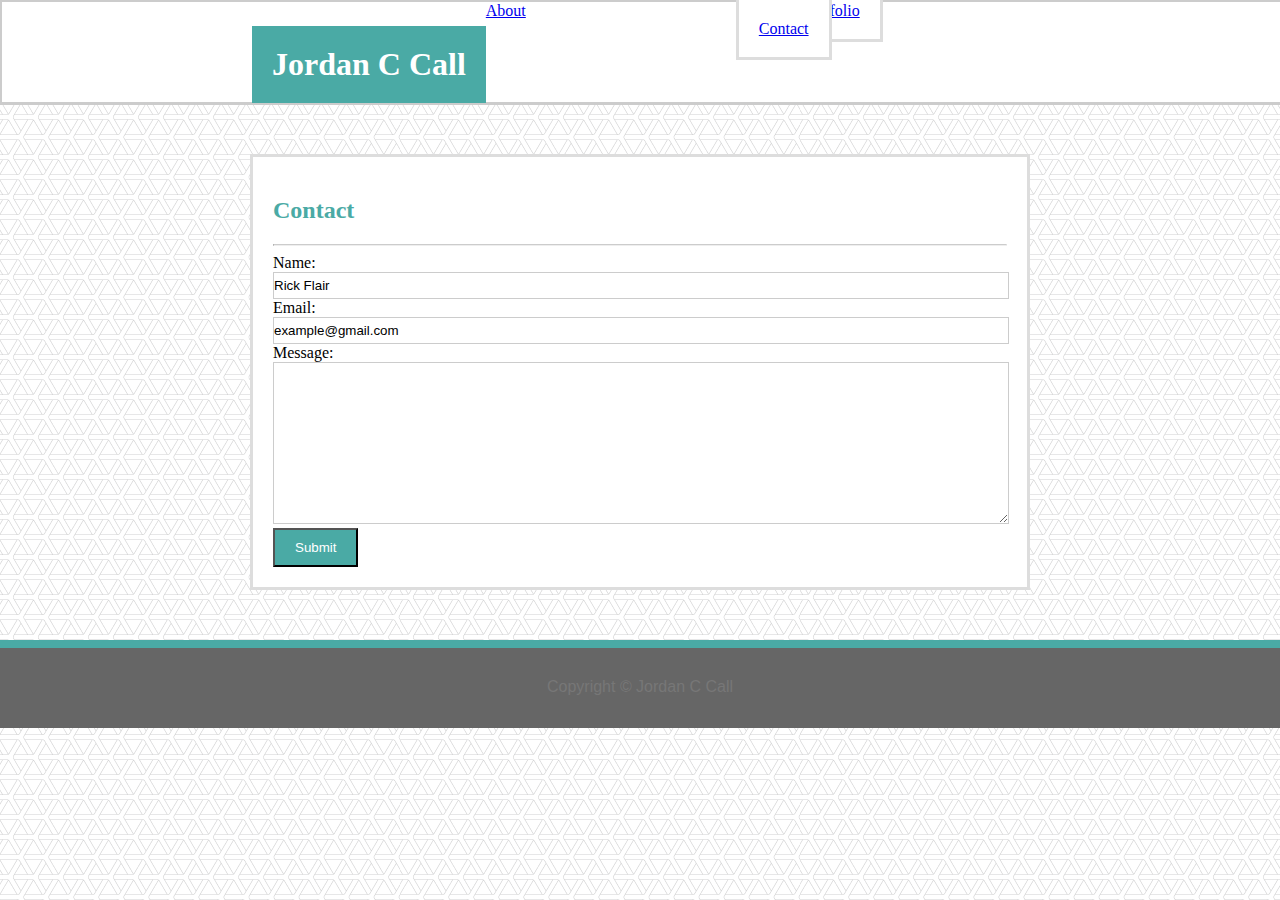
==== contact.html @ 16c14cfe "changes to the style and main code" ====
<!DOCTYPE html>
<html lang="en">
    <head>
        <link rel="stylesheet" type="text/css" href="assets/css/style.css">
        <Title>Jordan C Call</Title>
    </head>
    <body>
        <div class="content">
            <div class="heading">
                <h1>Jordan C Call</h1>
                <div class="link">
                    <a class="index" href="index.html">About</a>
                    <a class="portfolio" href="portfolio.html">Portfolio</a>
                    <a class="contact" href="contact.html">Contact</a>
                </div>
            </div>
            <div>
                <section class="contact">
                    <h2>Contact</h2>
                    <hr>
                    <form class="form">
                        <label for="name">Name:</label>
                        <br>
                        <input type="text" id="name" name="name" value="Rick Flair">
                        <br>
                        <label for="email">Email:</label>
                        <br>
                        <input type="email" id="email" name="email" value="example@gmail.com">
                        <br>
                        <label>Message:</label>
                        <br>
                        <textarea rows="10" cols="150" name="message" form="form"></textarea>
                        <br>
                        <input type="submit" value="Submit">
                    </form>
                </section>
            </div>        
        </div>
        <div class="push"></div>
        <footer class="footer">Copyright &#169 Jordan C Call</footer>
    </body>
</html>
---- assets/css/style.css ----
body{
    width: 100%;
    background-image: url("../images/webb.png");
    margin: 0px;
}

.content{
    
}
.heading{
    background-color: #ffffff;
    border: solid #cccccc;
    width: 100%; 
    height: 100px;
    margin: -1px;
   
}




h1 {
    background-color: #4aaaa5;
    color: #ffffff;
    font-family: 'Georgia', Times, Times New Roman, serif;
    margin: 24px 0px 0px 250px;
    float: left;
    padding: 20px;
    
    
}
.link{
    color:#777777;
}
.index{

}
.content{

}
.portfolio{
    
}
h2{
    color: #4aaaa5;
    font-family: 'Georgia', Times, Times New Roman, serif;
}
hr{
    border-top: 1px solid #cccccc;
}
.bio {
    width: 960;
    margin: 50px 250px -50px 250px;
    background-color: #ffffff;
    border: solid #dddddd;
    padding: 20px;
}
.bio-pic{
    width: 200px;
    height: 200px;
    float: left;
    margin: 10px 20px 10px 0px;
}
.contact{
    width: 960;
    margin: 50px 250px -50px 250px;
    background-color: #ffffff;
    border: solid #dddddd;
    padding: 20px;
}
input[type=text], textarea{
    width: 100%;
    padding: 5px 0px;
    border: 1px solid #cccccc;
    resize: vertical;

}
input[type=email]{
    width: 100%;
    padding: 5px 0px;
    border: 1px solid #cccccc;
    resize: vertical
}
input[type=submit]{
    background-color: #4aaaa5;
    color: #ffffff;
    padding: 10px 20px;
    font-family: 'Arial', 'Helvetica Neue', Helvetica, sans-serif;
    cursor: pointer;
}
input[type=submit]:hover{
    background-color: #397c79;
}
.portfolio{
    width: 960;
    margin: 50px 250px -50px 250px;
    background-color: #ffffff;
    border: solid #dddddd;
    padding: 20px;
}
.footer{
    text-align: center;
    vertical-align: text-bottom;
    background-color: #666666;
    font-family: 'Arial', 'helvetica Neue', Helvetica, sans-serif;
    color: #777777;
    padding-top: 30px;
    border-top: 8px solid #4aaaa5;
    height: 50px;

}
.push{
    height: 100px;
}
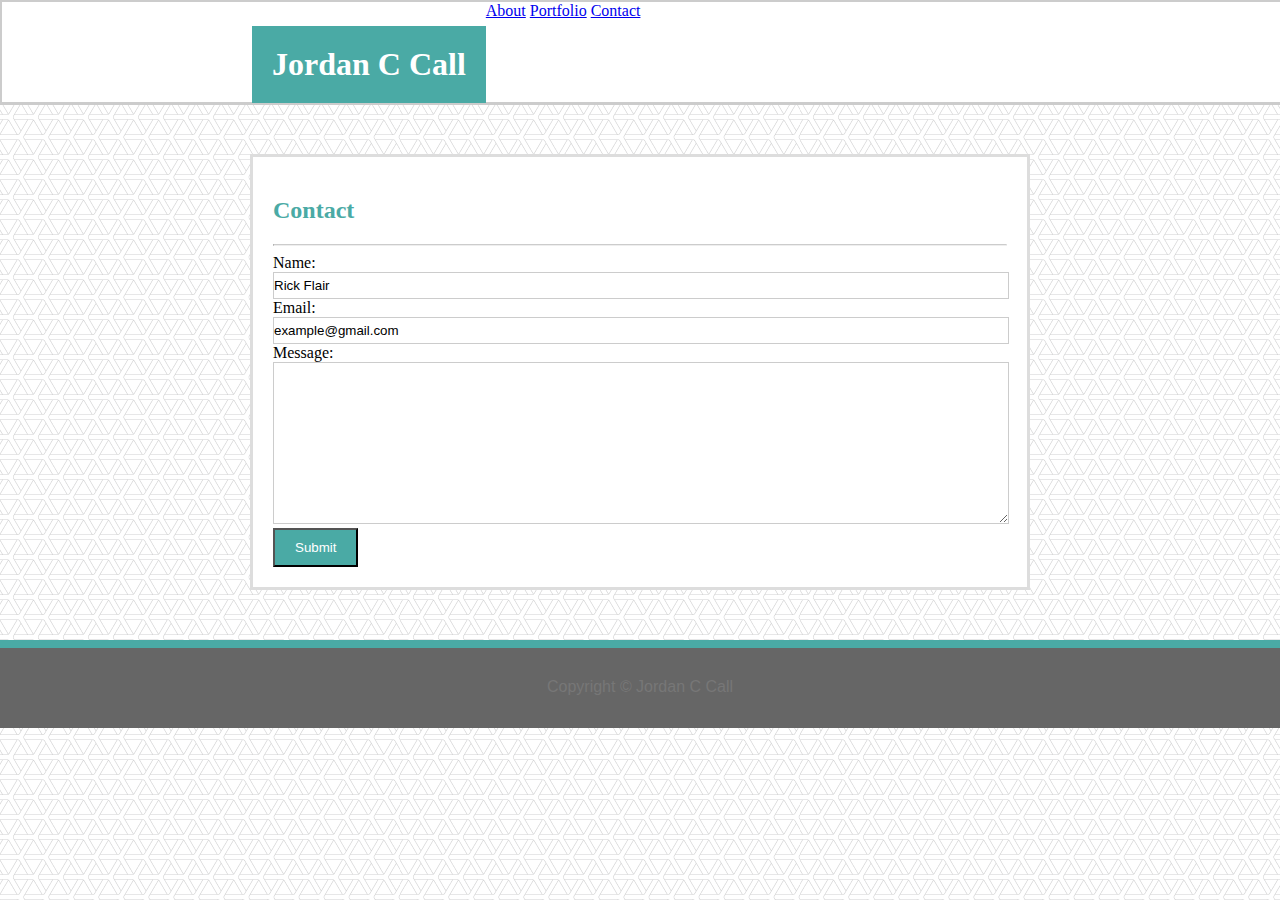
==== commit 3492e57d: "gave classes to each of the links" ====
--- a/contact.html
+++ b/contact.html
@@ -10,8 +10,8 @@
                 <h1>Jordan C Call</h1>
                 <div class="link">
                     <a class="index" href="index.html">About</a>
-                    <a class="portfolio" href="portfolio.html">Portfolio</a>
-                    <a class="contact" href="contact.html">Contact</a>
+                    <a class="portfolio-page" href="portfolio.html">Portfolio</a>
+                    <a class="contact-page" href="contact.html">Contact</a>
                 </div>
             </div>
             <div>
--- a/assets/css/style.css
+++ b/assets/css/style.css
@@ -31,15 +31,17 @@
 }
 .link{
     color:#777777;
+    clear: both;
+    display: inline-block;
 }
 .index{
 
 }
-.content{
+.content-page{
 
 }
-.portfolio{
-    
+.portfolio-page{
+
 }
 h2{
     color: #4aaaa5;
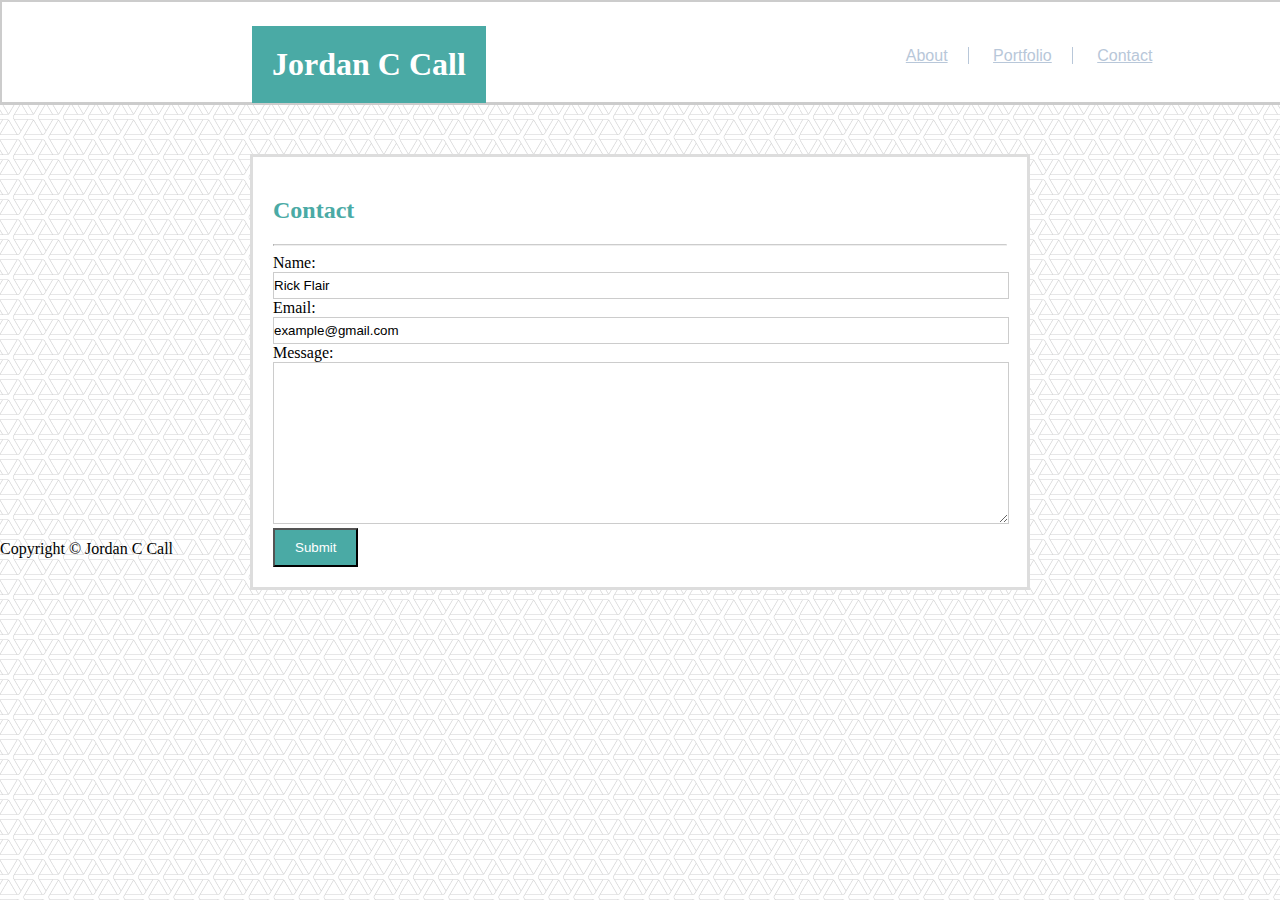
==== commit fe76eef0: "adjusting some of the html and style sheet" ====
--- a/contact.html
+++ b/contact.html
@@ -8,11 +8,11 @@
         <div class="content">
             <div class="heading">
                 <h1>Jordan C Call</h1>
-                <div class="link">
+                <nav class="link">
                     <a class="index" href="index.html">About</a>
                     <a class="portfolio-page" href="portfolio.html">Portfolio</a>
                     <a class="contact-page" href="contact.html">Contact</a>
-                </div>
+                </nav>
             </div>
             <div>
                 <section class="contact">
--- a/assets/css/style.css
+++ b/assets/css/style.css
@@ -13,10 +13,8 @@
     width: 100%; 
     height: 100px;
     margin: -1px;
-   
-}
-
-
+    
+}
 
 
 h1 {
@@ -30,18 +28,26 @@
     
 }
 .link{
-    color:#777777;
+    color: #b8c7d9;
     clear: both;
     display: inline-block;
+    margin: 25px 0px 0px 400px;
+    padding: 20px 0px;
+    font-family: 'Arial', 'helvetica Neue', Helvetica, sans-serif;
 }
 .index{
-
-}
-.content-page{
-
+    border-right: 1px solid #b8c7d9;
+    padding: 0px 20px;
+    color: #b8c7d9 ;
+}
+.contact-page{
+    color:#b8c7d9;
+    padding: 0px 20px;
 }
 .portfolio-page{
-
+    border-right: 1px solid #b8c7d9;
+    color:#b8c7d9;
+    padding: 0px 20px;
 }
 h2{
     color: #4aaaa5;
@@ -100,15 +106,110 @@
     border: solid #dddddd;
     padding: 20px;
 }
+.portfolio-pics{
+    
+}
+.pic1{
+    width: 300px;
+    height: 200px;
+    margin: 20px 20px 20px 0px;
+}
+.pic1a{
+   
+}
+.site-one{
+    background: #4aaaa5;
+    height: 20px;
+    width: 300px;
+    margin: 0px;
+    text-align: center;
+    padding: 20px 0px;
+    position: absolute;
+    top: 50%;
+    font-family: 'Georgia', Times, Times New Roman, serif;
+    color: #ffffff;
+    font-size: 20px;
+}
+.pic2{
+    width: 300px;
+    height: 200px;
+    margin: 20px 20px 20px 0px;
+}
+.pic2a{
+   
+}
+.site-two{
+    background: #4aaaa5;
+    height: 20px;
+    width: 300px;
+    margin: 0px;
+    text-align: center;
+    padding: 20px 0px;
+    position: absolute;
+    top: 50%;
+    font-family: 'Georgia', Times, Times New Roman, serif;
+    color: #ffffff;
+    font-size: 20px;
+.pic3{
+    width: 300px;
+    height: 200px;
+    margin: 20px 20px 20px 0px;
+}
+.site-three{
+    background: #4aaaa5;
+    height: 20px;
+    width: 300px;
+    margin: 0px;
+    text-align: center;
+    padding: 20px 0px;
+    position: absolute;
+    top: 50%;
+    font-family: 'Georgia', Times, Times New Roman, serif;
+    color: #ffffff;
+    font-size: 20px;
+.pic4{
+    width: 300px;
+    height: 200px;
+    margin: 20px 20px 20px 0px;
+}
+.site-four{
+    background: #4aaaa5;
+    height: 20px;
+    width: 300px;
+    margin: 0px;
+    text-align: center;
+    padding: 20px 0px;
+    position: absolute;
+    top: 50%;
+    font-family: 'Georgia', Times, Times New Roman, serif;
+    color: #ffffff;
+    font-size: 20px;
+.pic5{
+    width: 300px;
+    height: 200px;
+    margin: 20px 20px 20px 0px;
+}
+.site-five{
+    background: #4aaaa5;
+    height: 20px;
+    width: 300px;
+    margin: 0px;
+    text-align: center;
+    padding: 20px 0px;
+    position: absolute;
+    top: 50%;
+    font-family: 'Georgia', Times, Times New Roman, serif;
+    color: #ffffff;
+    font-size: 20px;
 .footer{
     text-align: center;
     vertical-align: text-bottom;
     background-color: #666666;
     font-family: 'Arial', 'helvetica Neue', Helvetica, sans-serif;
     color: #777777;
-    padding-top: 30px;
+    padding-top: 50px;
     border-top: 8px solid #4aaaa5;
-    height: 50px;
+    
 
 }
 .push{
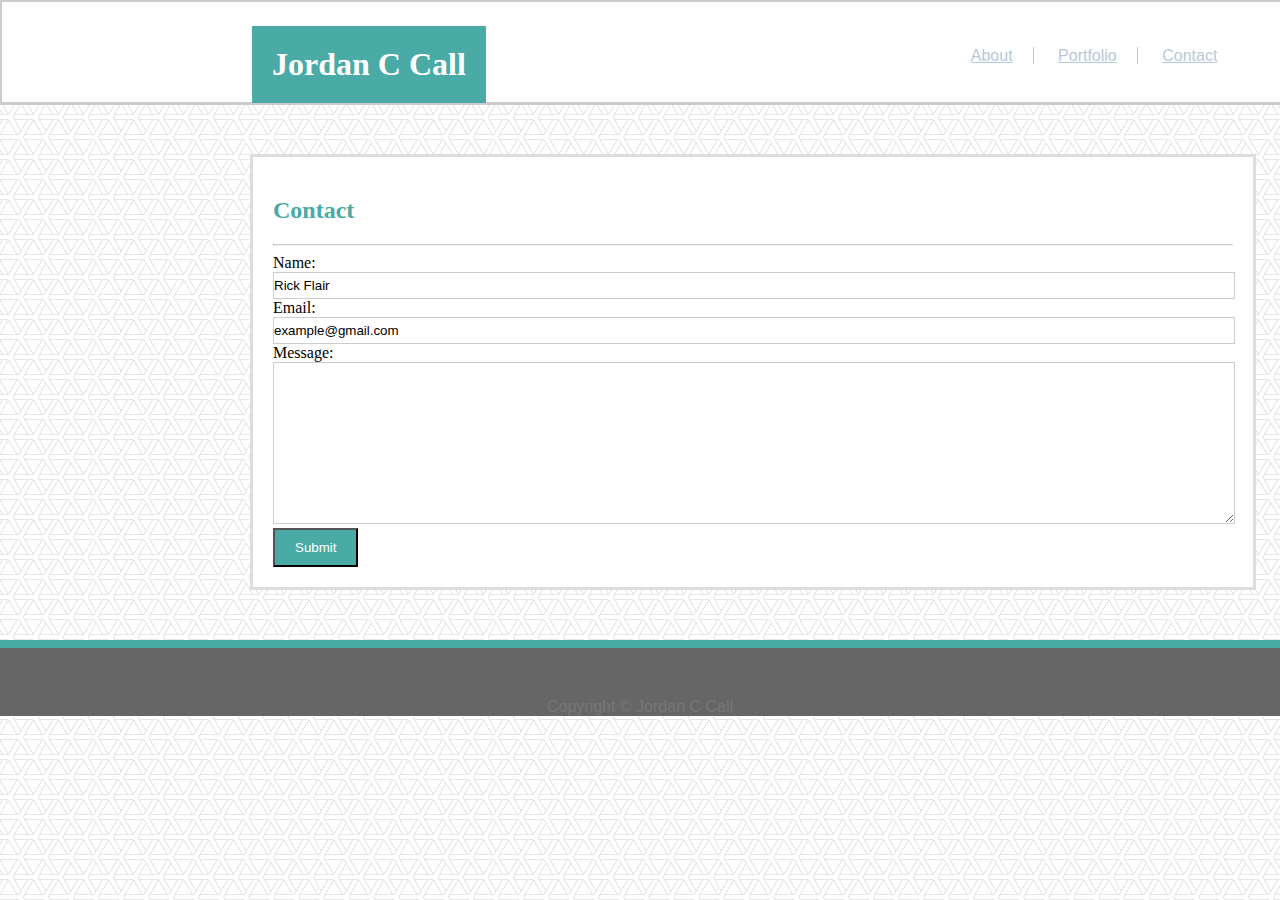
==== commit 59ec9d38: "fixed minor errors in the code" ====
--- a/contact.html
+++ b/contact.html
@@ -1,8 +1,9 @@
 <!DOCTYPE html>
-<html lang="en">
+<html lang="en-us">
     <head>
+        <meta charset="UTF-8">
+        <Title>Jordan C Call</Title>
         <link rel="stylesheet" type="text/css" href="assets/css/style.css">
-        <Title>Jordan C Call</Title>
     </head>
     <body>
         <div class="content">
--- a/assets/css/style.css
+++ b/assets/css/style.css
@@ -31,7 +31,7 @@
     color: #b8c7d9;
     clear: both;
     display: inline-block;
-    margin: 25px 0px 0px 400px;
+    margin: 25px 0px 0px 465px;
     padding: 20px 0px;
     font-family: 'Arial', 'helvetica Neue', Helvetica, sans-serif;
 }
@@ -57,7 +57,7 @@
     border-top: 1px solid #cccccc;
 }
 .bio {
-    width: 960;
+    width: 960px;
     margin: 50px 250px -50px 250px;
     background-color: #ffffff;
     border: solid #dddddd;
@@ -70,7 +70,7 @@
     margin: 10px 20px 10px 0px;
 }
 .contact{
-    width: 960;
+    width: 960px;
     margin: 50px 250px -50px 250px;
     background-color: #ffffff;
     border: solid #dddddd;
@@ -100,19 +100,20 @@
     background-color: #397c79;
 }
 .portfolio{
-    width: 960;
+    width: 960px;
     margin: 50px 250px -50px 250px;
     background-color: #ffffff;
     border: solid #dddddd;
     padding: 20px;
 }
 .portfolio-pics{
-    
+    display: grid;
+    grid-template-columns: 320px 320px;
 }
 .pic1{
     width: 300px;
     height: 200px;
-    margin: 20px 20px 20px 0px;
+    margin: 20px 0px;
 }
 .pic1a{
    
@@ -125,7 +126,7 @@
     text-align: center;
     padding: 20px 0px;
     position: absolute;
-    top: 50%;
+    top: 51%;
     font-family: 'Georgia', Times, Times New Roman, serif;
     color: #ffffff;
     font-size: 20px;
@@ -133,7 +134,7 @@
 .pic2{
     width: 300px;
     height: 200px;
-    margin: 20px 20px 20px 0px;
+    margin: 20px 0px;
 }
 .pic2a{
    
@@ -146,14 +147,15 @@
     text-align: center;
     padding: 20px 0px;
     position: absolute;
-    top: 50%;
-    font-family: 'Georgia', Times, Times New Roman, serif;
-    color: #ffffff;
-    font-size: 20px;
+    top: 51%;
+    font-family: 'Georgia', Times, Times New Roman, serif;
+    color: #ffffff;
+    font-size: 20px;
+}    
 .pic3{
     width: 300px;
     height: 200px;
-    margin: 20px 20px 20px 0px;
+    margin: 20px 0px;
 }
 .site-three{
     background: #4aaaa5;
@@ -163,14 +165,15 @@
     text-align: center;
     padding: 20px 0px;
     position: absolute;
-    top: 50%;
-    font-family: 'Georgia', Times, Times New Roman, serif;
-    color: #ffffff;
-    font-size: 20px;
+    top: 82%;
+    font-family: 'Georgia', Times, Times New Roman, serif;
+    color: #ffffff;
+    font-size: 20px;
+}
 .pic4{
     width: 300px;
     height: 200px;
-    margin: 20px 20px 20px 0px;
+    margin: 20px 0px;
 }
 .site-four{
     background: #4aaaa5;
@@ -180,14 +183,15 @@
     text-align: center;
     padding: 20px 0px;
     position: absolute;
-    top: 50%;
-    font-family: 'Georgia', Times, Times New Roman, serif;
-    color: #ffffff;
-    font-size: 20px;
+    top: 82%;
+    font-family: 'Georgia', Times, Times New Roman, serif;
+    color: #ffffff;
+    font-size: 20px;
+}
 .pic5{
     width: 300px;
     height: 200px;
-    margin: 20px 20px 20px 0px;
+    margin: 20px 0px;
 }
 .site-five{
     background: #4aaaa5;
@@ -197,10 +201,11 @@
     text-align: center;
     padding: 20px 0px;
     position: absolute;
-    top: 50%;
-    font-family: 'Georgia', Times, Times New Roman, serif;
-    color: #ffffff;
-    font-size: 20px;
+    top: 113%;
+    font-family: 'Georgia', Times, Times New Roman, serif;
+    color: #ffffff;
+    font-size: 20px;
+}
 .footer{
     text-align: center;
     vertical-align: text-bottom;
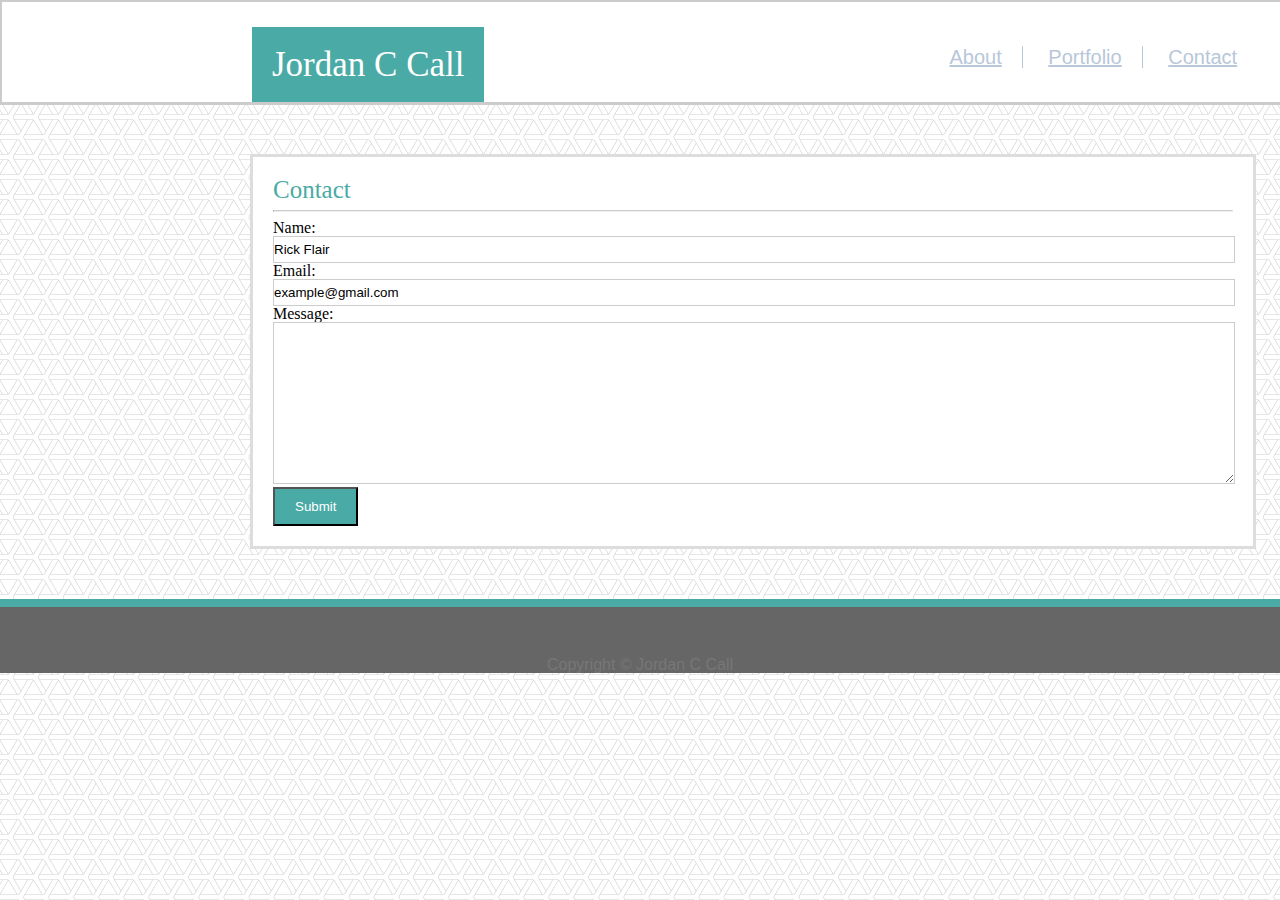
==== commit 9a505875: "update to the htmp and css" ====
--- a/contact.html
+++ b/contact.html
@@ -3,6 +3,7 @@
     <head>
         <meta charset="UTF-8">
         <Title>Jordan C Call</Title>
+        <link rel="stylesheet" type="text/css" href="assets/css/ResetCSS.css">
         <link rel="stylesheet" type="text/css" href="assets/css/style.css">
     </head>
     <body>
--- a/assets/css/ResetCSS.css
+++ b/assets/css/ResetCSS.css
@@ -0,0 +1,48 @@
+/* http://meyerweb.com/eric/tools/css/reset/ 
+   v2.0 | 20110126
+   License: none (public domain)
+*/
+
+html, body, div, span, applet, object, iframe,
+h1, h2, h3, h4, h5, h6, p, blockquote, pre,
+a, abbr, acronym, address, big, cite, code,
+del, dfn, em, img, ins, kbd, q, s, samp,
+small, strike, strong, sub, sup, tt, var,
+b, u, i, center,
+dl, dt, dd, ol, ul, li,
+fieldset, form, label, legend,
+table, caption, tbody, tfoot, thead, tr, th, td,
+article, aside, canvas, details, embed, 
+figure, figcaption, footer, header, hgroup, 
+menu, nav, output, ruby, section, summary,
+time, mark, audio, video {
+	margin: 0;
+	padding: 0;
+	border: 0;
+	font-size: 100%;
+	font: inherit;
+	vertical-align: baseline;
+}
+/* HTML5 display-role reset for older browsers */
+article, aside, details, figcaption, figure, 
+footer, header, hgroup, menu, nav, section {
+	display: block;
+}
+body {
+	line-height: 1;
+}
+ol, ul {
+	list-style: none;
+}
+blockquote, q {
+	quotes: none;
+}
+blockquote:before, blockquote:after,
+q:before, q:after {
+	content: '';
+	content: none;
+}
+table {
+	border-collapse: collapse;
+	border-spacing: 0;
+}--- a/assets/css/style.css
+++ b/assets/css/style.css
@@ -21,19 +21,20 @@
     background-color: #4aaaa5;
     color: #ffffff;
     font-family: 'Georgia', Times, Times New Roman, serif;
-    margin: 24px 0px 0px 250px;
+    margin: 25px 0px 0px 250px;
     float: left;
     padding: 20px;
-    
+    font-size: 35px
     
 }
 .link{
     color: #b8c7d9;
     clear: both;
     display: inline-block;
-    margin: 25px 0px 0px 465px;
+    margin: 25px 0px 0px 445px;
     padding: 20px 0px;
     font-family: 'Arial', 'helvetica Neue', Helvetica, sans-serif;
+    font-size: 20px;
 }
 .index{
     border-right: 1px solid #b8c7d9;
@@ -52,6 +53,7 @@
 h2{
     color: #4aaaa5;
     font-family: 'Georgia', Times, Times New Roman, serif;
+    font-size: 25px;
 }
 hr{
     border-top: 1px solid #cccccc;
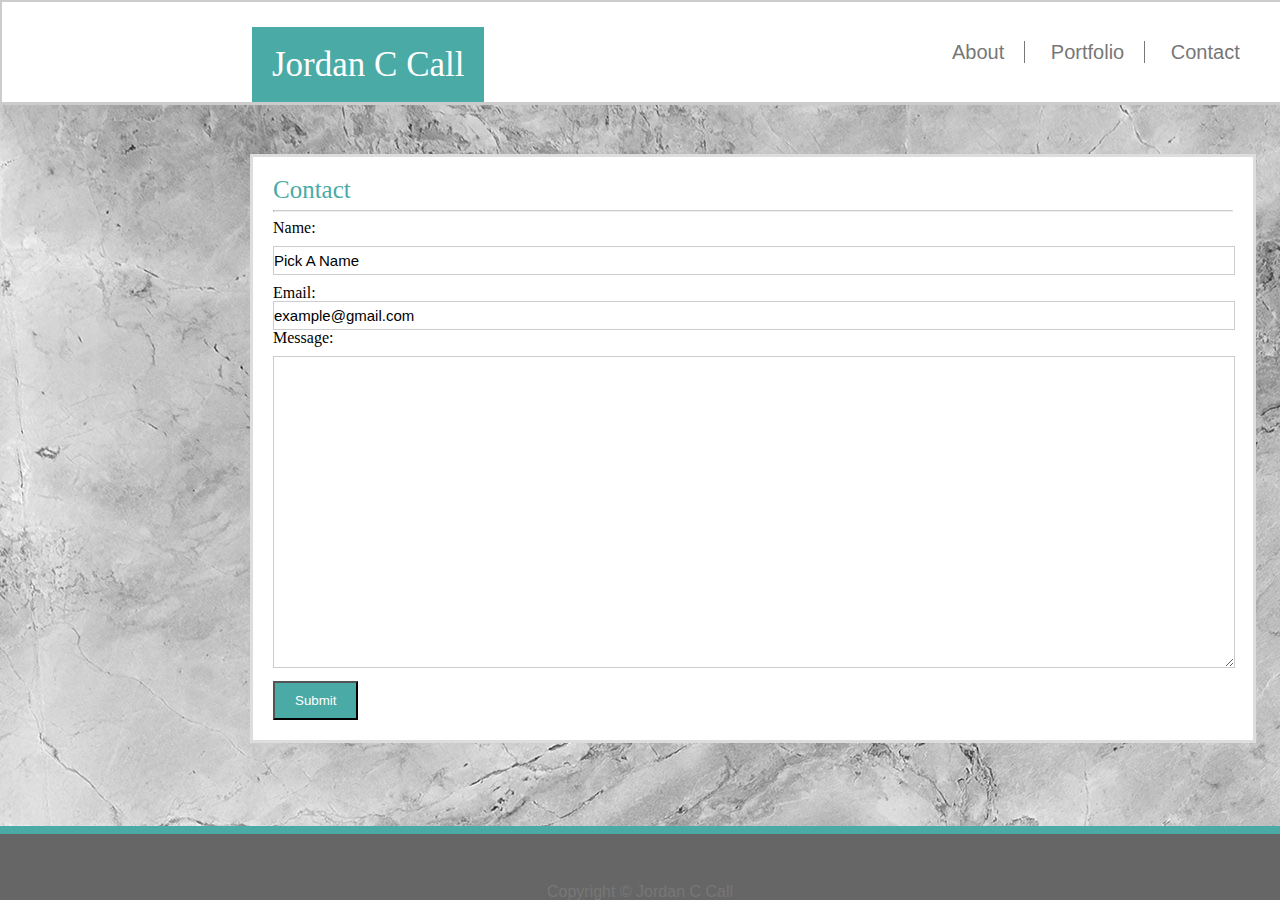
==== commit d98a188c: "changed out some of the pictures, made links on Portfolio.html fixed css on links" ====
--- a/contact.html
+++ b/contact.html
@@ -16,14 +16,14 @@
                     <a class="contact-page" href="contact.html">Contact</a>
                 </nav>
             </div>
-            <div>
+            <div class="clearfix">
                 <section class="contact">
                     <h2>Contact</h2>
                     <hr>
                     <form class="form">
                         <label for="name">Name:</label>
                         <br>
-                        <input type="text" id="name" name="name" value="Rick Flair">
+                        <input type="text" id="name" name="name" value="Pick A Name">
                         <br>
                         <label for="email">Email:</label>
                         <br>
--- a/assets/css/style.css
+++ b/assets/css/style.css
@@ -1,6 +1,6 @@
 body{
     width: 100%;
-    background-image: url("../images/webb.png");
+    background-image: url("../images/scott-webb-UjupleczBOY-unsplash.jpg");
     margin: 0px;
 }
 
@@ -28,27 +28,35 @@
     
 }
 .link{
-    color: #b8c7d9;
+    color: #777777;
+    position: absolute;
+    margin-top:40px;
+    margin-left: 930px;
+    font-family: 'Arial', 'helvetica Neue', Helvetica, sans-serif;
+    font-size: 20px;
+}
+.index{
+    border-right: 1px solid #777777;
+    padding: 0px 20px;
+    color: #777777 ;
+    text-decoration: none;
+}
+.contact-page{
+    color:#777777;
+    padding: 0px 20px;
+    text-decoration: none;
+}
+.portfolio-page{
+    border-right: 1px solid #777777;
+    color: #777777;
+    padding: 0px 20px;
+    text-decoration: none;
+}
+
+.clearfix::after{
+    content: "";
     clear: both;
-    display: inline-block;
-    margin: 25px 0px 0px 445px;
-    padding: 20px 0px;
-    font-family: 'Arial', 'helvetica Neue', Helvetica, sans-serif;
-    font-size: 20px;
-}
-.index{
-    border-right: 1px solid #b8c7d9;
-    padding: 0px 20px;
-    color: #b8c7d9 ;
-}
-.contact-page{
-    color:#b8c7d9;
-    padding: 0px 20px;
-}
-.portfolio-page{
-    border-right: 1px solid #b8c7d9;
-    color:#b8c7d9;
-    padding: 0px 20px;
+    display: block;
 }
 h2{
     color: #4aaaa5;
@@ -64,12 +72,20 @@
     background-color: #ffffff;
     border: solid #dddddd;
     padding: 20px;
-}
+    color: #777777;
+    font-family: 'Arial', 'Helvetica Neue', Helvetica, sans-serif;
+    font-size: 20px;
+}
+
 .bio-pic{
     width: 200px;
     height: 200px;
     float: left;
     margin: 10px 20px 10px 0px;
+}
+.qoute{
+    font-style: italic;
+    text-align: center;
 }
 .contact{
     width: 960px;
@@ -83,13 +99,22 @@
     padding: 5px 0px;
     border: 1px solid #cccccc;
     resize: vertical;
-
+    margin: 10px 0px;
+    font-family: 'Arial', 'Helvetica Neue', Helvetica, sans-serif;
+    font-size: 15px;
+
+}
+textarea{
+    height: 300px;
 }
 input[type=email]{
     width: 100%;
     padding: 5px 0px;
     border: 1px solid #cccccc;
     resize: vertical
+    margin: 10px 0px;
+    font-family: 'Arial', 'Helvetica Neue', Helvetica, sans-serif;
+    font-size: 15px;
 }
 input[type=submit]{
     background-color: #4aaaa5;
@@ -111,14 +136,16 @@
 .portfolio-pics{
     display: grid;
     grid-template-columns: 320px 320px;
+    
+    
 }
 .pic1{
     width: 300px;
     height: 200px;
-    margin: 20px 0px;
+    margin: 20px 0px 20px 0px;
 }
 .pic1a{
-   
+   position: relative;
 }
 .site-one{
     background: #4aaaa5;
@@ -128,18 +155,19 @@
     text-align: center;
     padding: 20px 0px;
     position: absolute;
-    top: 51%;
-    font-family: 'Georgia', Times, Times New Roman, serif;
-    color: #ffffff;
-    font-size: 20px;
+    top: 55%;
+    font-family: 'Georgia', Times, Times New Roman, serif;
+    color: #ffffff;
+    font-size: 20px;
+    
 }
 .pic2{
     width: 300px;
     height: 200px;
-    margin: 20px 0px;
+    margin: 20px 0px 20px 0px;
 }
 .pic2a{
-   
+   position: relative;
 }
 .site-two{
     background: #4aaaa5;
@@ -149,7 +177,7 @@
     text-align: center;
     padding: 20px 0px;
     position: absolute;
-    top: 51%;
+    top: 55%;
     font-family: 'Georgia', Times, Times New Roman, serif;
     color: #ffffff;
     font-size: 20px;
@@ -157,8 +185,11 @@
 .pic3{
     width: 300px;
     height: 200px;
-    margin: 20px 0px;
-}
+    margin-bottom: 20px;
+}
+.pic3a{
+    position: relative;
+ }
 .site-three{
     background: #4aaaa5;
     height: 20px;
@@ -167,7 +198,7 @@
     text-align: center;
     padding: 20px 0px;
     position: absolute;
-    top: 82%;
+    top: 55%;
     font-family: 'Georgia', Times, Times New Roman, serif;
     color: #ffffff;
     font-size: 20px;
@@ -175,8 +206,11 @@
 .pic4{
     width: 300px;
     height: 200px;
-    margin: 20px 0px;
-}
+    margin-bottom: 20px;
+}
+.pic4a{
+    position: relative;
+ }
 .site-four{
     background: #4aaaa5;
     height: 20px;
@@ -185,7 +219,7 @@
     text-align: center;
     padding: 20px 0px;
     position: absolute;
-    top: 82%;
+    top: 55%;
     font-family: 'Georgia', Times, Times New Roman, serif;
     color: #ffffff;
     font-size: 20px;
@@ -193,8 +227,11 @@
 .pic5{
     width: 300px;
     height: 200px;
-    margin: 20px 0px;
-}
+    margin-bottom: 20px;
+}
+.pic5a{
+    position: relative;
+ }
 .site-five{
     background: #4aaaa5;
     height: 20px;
@@ -203,7 +240,7 @@
     text-align: center;
     padding: 20px 0px;
     position: absolute;
-    top: 113%;
+    top: 55%;
     font-family: 'Georgia', Times, Times New Roman, serif;
     color: #ffffff;
     font-size: 20px;
@@ -216,9 +253,12 @@
     color: #777777;
     padding-top: 50px;
     border-top: 8px solid #4aaaa5;
-    
+    position: fixed;
+    width: 100%;
+    left: 0;
+    bottom: 0;
 
 }
 .push{
-    height: 100px;
+    height: 200px;
 }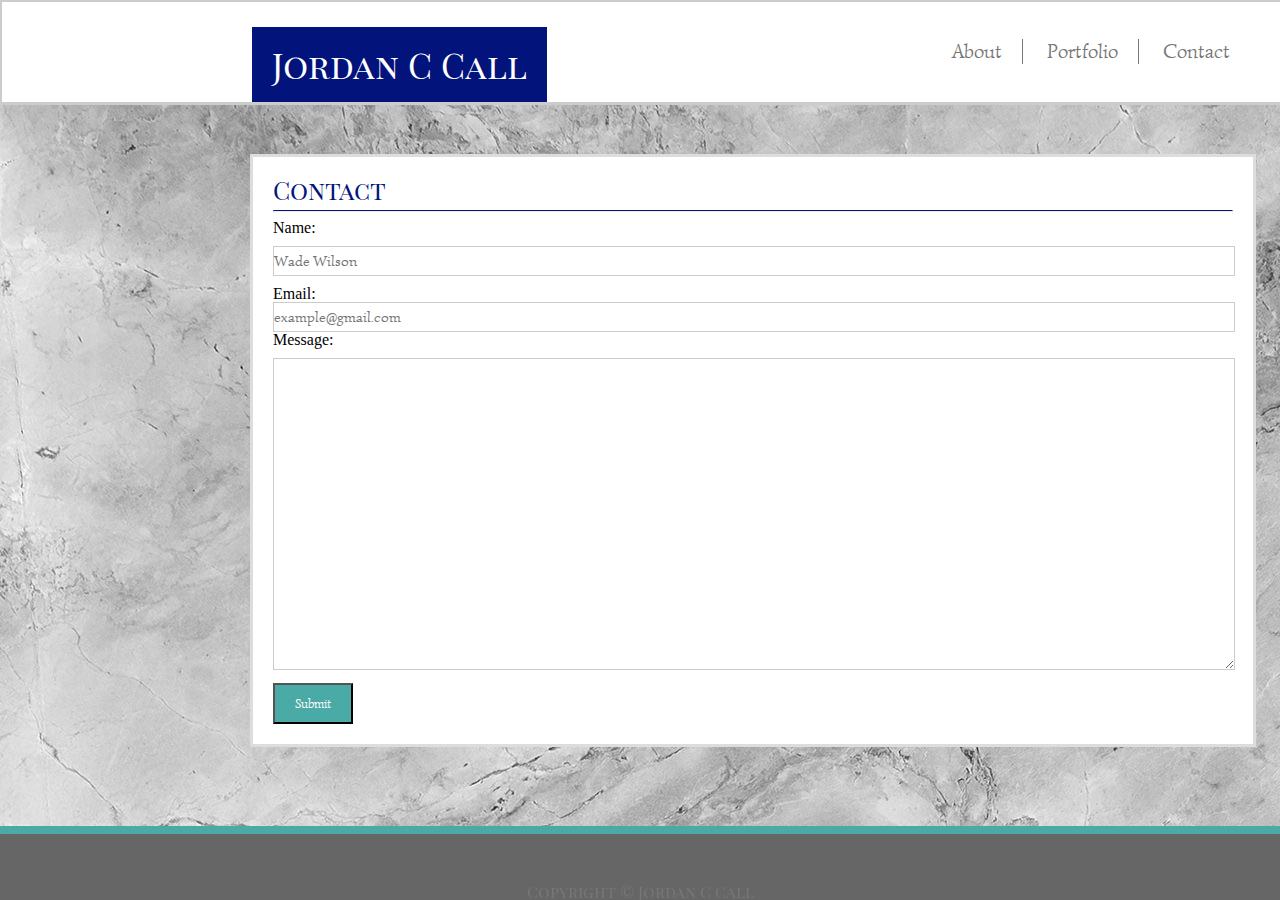
==== commit 61ed52c3: "changing font and colors" ====
--- a/contact.html
+++ b/contact.html
@@ -5,6 +5,7 @@
         <Title>Jordan C Call</Title>
         <link rel="stylesheet" type="text/css" href="assets/css/ResetCSS.css">
         <link rel="stylesheet" type="text/css" href="assets/css/style.css">
+        <link href="https://fonts.googleapis.com/css?family=Playfair+Display+SC|Simonetta&display=swap" rel="stylesheet">
     </head>
     <body>
         <div class="content">
@@ -23,11 +24,11 @@
                     <form class="form">
                         <label for="name">Name:</label>
                         <br>
-                        <input type="text" id="name" name="name" value="Pick A Name">
+                        <input type="text" id="name" name="name" placeholder="Wade Wilson">
                         <br>
                         <label for="email">Email:</label>
                         <br>
-                        <input type="email" id="email" name="email" value="example@gmail.com">
+                        <input type="email" id="email" name="email" placeholder="example@gmail.com">
                         <br>
                         <label>Message:</label>
                         <br>
--- a/assets/css/style.css
+++ b/assets/css/style.css
@@ -18,9 +18,9 @@
 
 
 h1 {
-    background-color: #4aaaa5;
-    color: #ffffff;
-    font-family: 'Georgia', Times, Times New Roman, serif;
+    background-color: #02137b;
+    color: #ffffff;
+    font-family: 'Playfair Display SC';
     margin: 25px 0px 0px 250px;
     float: left;
     padding: 20px;
@@ -32,7 +32,7 @@
     position: absolute;
     margin-top:40px;
     margin-left: 930px;
-    font-family: 'Arial', 'helvetica Neue', Helvetica, sans-serif;
+    font-family: 'Simonetta';
     font-size: 20px;
 }
 .index{
@@ -59,21 +59,21 @@
     display: block;
 }
 h2{
-    color: #4aaaa5;
-    font-family: 'Georgia', Times, Times New Roman, serif;
+    color: #02137b;
+    font-family: 'Playfair Display SC';
     font-size: 25px;
 }
 hr{
-    border-top: 1px solid #cccccc;
+    border-top: 1px solid #02137b;
 }
 .bio {
     width: 960px;
     margin: 50px 250px -50px 250px;
-    background-color: #ffffff;
-    border: solid #dddddd;
-    padding: 20px;
-    color: #777777;
-    font-family: 'Arial', 'Helvetica Neue', Helvetica, sans-serif;
+    background-color: #f9fbff;
+    border: solid #747474;
+    padding: 20px;
+    color: #707070;
+    font-family: 'Simonetta';
     font-size: 20px;
 }
 
@@ -86,6 +86,7 @@
 .qoute{
     font-style: italic;
     text-align: center;
+    color: #0077da;
 }
 .contact{
     width: 960px;
@@ -100,7 +101,7 @@
     border: 1px solid #cccccc;
     resize: vertical;
     margin: 10px 0px;
-    font-family: 'Arial', 'Helvetica Neue', Helvetica, sans-serif;
+    font-family: 'Simonetta';
     font-size: 15px;
 
 }
@@ -113,14 +114,14 @@
     border: 1px solid #cccccc;
     resize: vertical
     margin: 10px 0px;
-    font-family: 'Arial', 'Helvetica Neue', Helvetica, sans-serif;
+    font-family: 'Simonetta';
     font-size: 15px;
 }
 input[type=submit]{
     background-color: #4aaaa5;
     color: #ffffff;
     padding: 10px 20px;
-    font-family: 'Arial', 'Helvetica Neue', Helvetica, sans-serif;
+    font-family: 'Simonetta';
     cursor: pointer;
 }
 input[type=submit]:hover{
@@ -156,7 +157,7 @@
     padding: 20px 0px;
     position: absolute;
     top: 55%;
-    font-family: 'Georgia', Times, Times New Roman, serif;
+    font-family: 'Playfair Display SC';
     color: #ffffff;
     font-size: 20px;
     
@@ -178,7 +179,7 @@
     padding: 20px 0px;
     position: absolute;
     top: 55%;
-    font-family: 'Georgia', Times, Times New Roman, serif;
+    font-family: 'Playfair Display SC';
     color: #ffffff;
     font-size: 20px;
 }    
@@ -199,7 +200,7 @@
     padding: 20px 0px;
     position: absolute;
     top: 55%;
-    font-family: 'Georgia', Times, Times New Roman, serif;
+    font-family: 'Playfair Display SC';
     color: #ffffff;
     font-size: 20px;
 }
@@ -220,7 +221,7 @@
     padding: 20px 0px;
     position: absolute;
     top: 55%;
-    font-family: 'Georgia', Times, Times New Roman, serif;
+    font-family: 'Playfair Display SC';
     color: #ffffff;
     font-size: 20px;
 }
@@ -241,7 +242,7 @@
     padding: 20px 0px;
     position: absolute;
     top: 55%;
-    font-family: 'Georgia', Times, Times New Roman, serif;
+    font-family: 'Playfair Display SC';
     color: #ffffff;
     font-size: 20px;
 }
@@ -249,7 +250,7 @@
     text-align: center;
     vertical-align: text-bottom;
     background-color: #666666;
-    font-family: 'Arial', 'helvetica Neue', Helvetica, sans-serif;
+    font-family: 'Playfair Display SC';
     color: #777777;
     padding-top: 50px;
     border-top: 8px solid #4aaaa5;
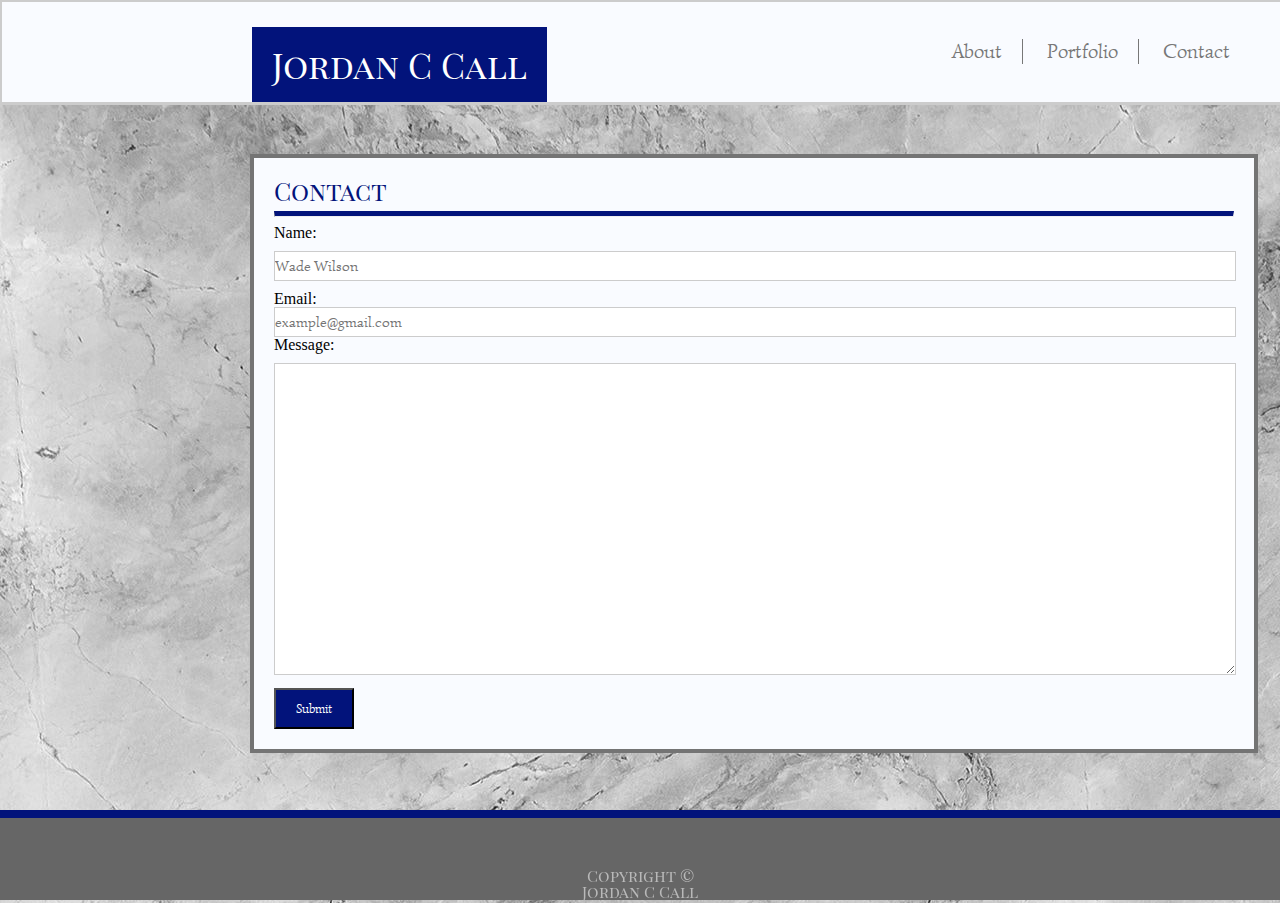
==== commit 57902418: "deleted some photos and changed the style sheet changing some of the colors" ====
--- a/contact.html
+++ b/contact.html
@@ -3,6 +3,7 @@
     <head>
         <meta charset="UTF-8">
         <Title>Jordan C Call</Title>
+        <meta name="viewport" content="width=device-width, initial-scale=1">
         <link rel="stylesheet" type="text/css" href="assets/css/ResetCSS.css">
         <link rel="stylesheet" type="text/css" href="assets/css/style.css">
         <link href="https://fonts.googleapis.com/css?family=Playfair+Display+SC|Simonetta&display=swap" rel="stylesheet">
@@ -40,6 +41,6 @@
             </div>        
         </div>
         <div class="push"></div>
-        <footer class="footer">Copyright &#169 Jordan C Call</footer>
+        <footer class="footer">Copyright &#169 <br>Jordan C Call</footer>
     </body>
 </html>--- a/assets/css/style.css
+++ b/assets/css/style.css
@@ -8,7 +8,7 @@
     
 }
 .heading{
-    background-color: #ffffff;
+    background-color: #f9fbff;
     border: solid #cccccc;
     width: 100%; 
     height: 100px;
@@ -64,13 +64,13 @@
     font-size: 25px;
 }
 hr{
-    border-top: 1px solid #02137b;
+    border-top: 5px solid #02137b;
 }
 .bio {
     width: 960px;
     margin: 50px 250px -50px 250px;
     background-color: #f9fbff;
-    border: solid #747474;
+    border: solid 4px #747474;
     padding: 20px;
     color: #707070;
     font-family: 'Simonetta';
@@ -91,8 +91,8 @@
 .contact{
     width: 960px;
     margin: 50px 250px -50px 250px;
-    background-color: #ffffff;
-    border: solid #dddddd;
+    background-color: #f9fbff;
+    border: solid 4px #747474;
     padding: 20px;
 }
 input[type=text], textarea{
@@ -118,20 +118,20 @@
     font-size: 15px;
 }
 input[type=submit]{
-    background-color: #4aaaa5;
+    background-color: #02137b;
     color: #ffffff;
     padding: 10px 20px;
     font-family: 'Simonetta';
     cursor: pointer;
 }
 input[type=submit]:hover{
-    background-color: #397c79;
+    background-color: #54576b;
 }
 .portfolio{
     width: 960px;
     margin: 50px 250px -50px 250px;
-    background-color: #ffffff;
-    border: solid #dddddd;
+    background-color: #f9fbff;
+    border: solid 4px #747474;
     padding: 20px;
 }
 .portfolio-pics{
@@ -149,16 +149,16 @@
    position: relative;
 }
 .site-one{
-    background: #4aaaa5;
-    height: 20px;
-    width: 300px;
-    margin: 0px;
-    text-align: center;
-    padding: 20px 0px;
-    position: absolute;
-    top: 55%;
-    font-family: 'Playfair Display SC';
-    color: #ffffff;
+    background: #02137b;
+    height: 20px;
+    width: 300px;
+    margin: 0px;
+    text-align: center;
+    padding: 20px 0px;
+    position: absolute;
+    top: 55%;
+    font-family: 'Playfair Display SC';
+    color: #cacaca;
     font-size: 20px;
     
 }
@@ -171,16 +171,16 @@
    position: relative;
 }
 .site-two{
-    background: #4aaaa5;
-    height: 20px;
-    width: 300px;
-    margin: 0px;
-    text-align: center;
-    padding: 20px 0px;
-    position: absolute;
-    top: 55%;
-    font-family: 'Playfair Display SC';
-    color: #ffffff;
+    background: #02137b;
+    height: 20px;
+    width: 300px;
+    margin: 0px;
+    text-align: center;
+    padding: 20px 0px;
+    position: absolute;
+    top: 55%;
+    font-family: 'Playfair Display SC';
+    color: #cacaca;
     font-size: 20px;
 }    
 .pic3{
@@ -192,16 +192,16 @@
     position: relative;
  }
 .site-three{
-    background: #4aaaa5;
-    height: 20px;
-    width: 300px;
-    margin: 0px;
-    text-align: center;
-    padding: 20px 0px;
-    position: absolute;
-    top: 55%;
-    font-family: 'Playfair Display SC';
-    color: #ffffff;
+    background: #02137b;
+    height: 20px;
+    width: 300px;
+    margin: 0px;
+    text-align: center;
+    padding: 20px 0px;
+    position: absolute;
+    top: 55%;
+    font-family: 'Playfair Display SC';
+    color: #cacaca;
     font-size: 20px;
 }
 .pic4{
@@ -213,16 +213,16 @@
     position: relative;
  }
 .site-four{
-    background: #4aaaa5;
-    height: 20px;
-    width: 300px;
-    margin: 0px;
-    text-align: center;
-    padding: 20px 0px;
-    position: absolute;
-    top: 55%;
-    font-family: 'Playfair Display SC';
-    color: #ffffff;
+    background: #02137b;
+    height: 20px;
+    width: 300px;
+    margin: 0px;
+    text-align: center;
+    padding: 20px 0px;
+    position: absolute;
+    top: 55%;
+    font-family: 'Playfair Display SC';
+    color: #cacaca;
     font-size: 20px;
 }
 .pic5{
@@ -234,16 +234,16 @@
     position: relative;
  }
 .site-five{
-    background: #4aaaa5;
-    height: 20px;
-    width: 300px;
-    margin: 0px;
-    text-align: center;
-    padding: 20px 0px;
-    position: absolute;
-    top: 55%;
-    font-family: 'Playfair Display SC';
-    color: #ffffff;
+    background: #02137b;
+    height: 20px;
+    width: 300px;
+    margin: 0px;
+    text-align: center;
+    padding: 20px 0px;
+    position: absolute;
+    top: 55%;
+    font-family: 'Playfair Display SC';
+    color: #cacaca;
     font-size: 20px;
 }
 .footer{
@@ -251,9 +251,9 @@
     vertical-align: text-bottom;
     background-color: #666666;
     font-family: 'Playfair Display SC';
-    color: #777777;
+    color: #b9b9b9;
     padding-top: 50px;
-    border-top: 8px solid #4aaaa5;
+    border-top: 8px solid #02137b;
     position: fixed;
     width: 100%;
     left: 0;
@@ -262,4 +262,4 @@
 }
 .push{
     height: 200px;
-}+}
